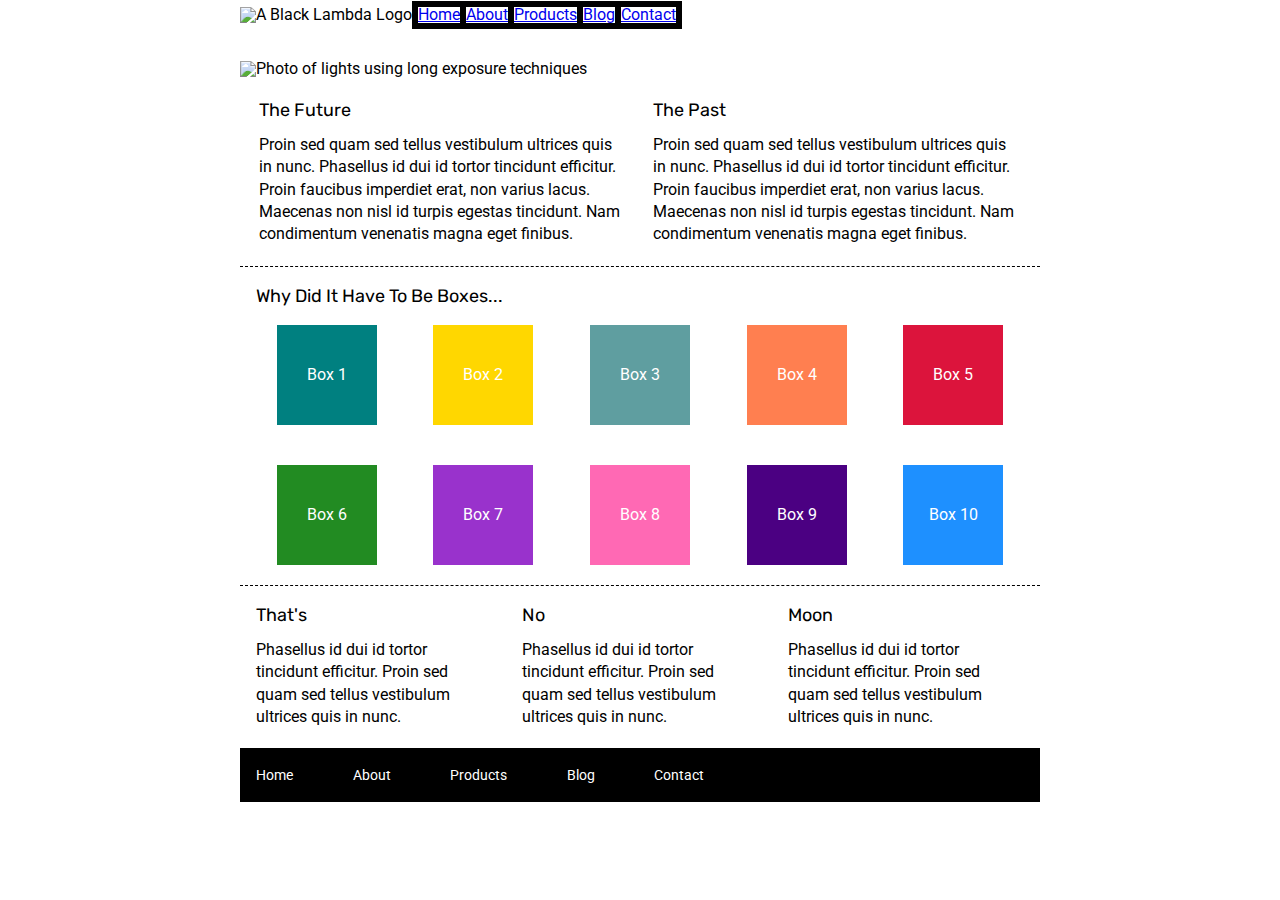
==== index.html @ 6d7c381e "Committing work in progress for nav section, and finished box section" ====
<!doctype html>

<html lang="en">
<head>
  <meta charset="utf-8">

  <title>Sprint Challenge - Home</title>

  <link href="https://fonts.googleapis.com/css?family=Roboto|Rubik" rel="stylesheet">
  <link rel="stylesheet" href="css/index.css">

</head>

<body>
    <div class="container">
   

        <header>
            <nav class='navTop'>
                <div>
                    <img src="img/lambda-black.png" alt="A Black Lambda Logo">
                </div>
                
                <div class='links'>
                    <a href="index.html">Home</a>
                    <a href="about.html">About</a>
                    <a href="#">Products</a>
                    <a href="#">Blog</a>
                    <a href="#">Contact</a>
                </div>

                
            </nav>
            
            <img src="/img/jumbo.jpg" alt="Photo of lights using long exposure techniques">
        </header>



        <section class="top-content">
            <div class="text-container">
                <h2>The Future</h2>
                <p>Proin sed quam sed tellus vestibulum ultrices quis in nunc. Phasellus id dui id tortor tincidunt efficitur. Proin faucibus imperdiet erat, non varius lacus. Maecenas non nisl id turpis egestas tincidunt. Nam condimentum venenatis magna eget finibus.</p>
            </div>
            <div class="text-container">
                <h2>The Past</h2>
                <p>Proin sed quam sed tellus vestibulum ultrices quis in nunc. Phasellus id dui id tortor tincidunt efficitur. Proin faucibus imperdiet erat, non varius lacus. Maecenas non nisl id turpis egestas tincidunt. Nam condimentum venenatis magna eget finibus.</p>
            </div>
        </section>
        








        <section class="middle-content">
        
            <h2>Why Did It Have To Be Boxes...</h2>
            
            <div class="boxes">
                <div class="box" id='box1'>Box 1</div>
                <div class="box" id='box2'>Box 2</div>
                <div class="box" id='box3'>Box 3</div>
                <div class="box" id='box4'>Box 4</div>
                <div class="box" id='box5'>Box 5</div>
                <div class="box" id='box6'>Box 6</div>
                <div class="box" id='box7'>Box 7</div>
                <div class="box" id='box8'>Box 8</div>
                <div class="box" id='box9'>Box 9</div>
                <div class="box" id='box10'>Box 10</div>
            </div>
        
        </section>












        <section class="bottom-content">

            <div class="text-container">
                <h2>That's</h2>
                <p>Phasellus id dui id tortor tincidunt efficitur. Proin sed quam sed tellus vestibulum ultrices quis in nunc.</p>
            </div>
            <div class="text-container">
                <h2>No</h2>
                <p>Phasellus id dui id tortor tincidunt efficitur. Proin sed quam sed tellus vestibulum ultrices quis in nunc.</p>
            </div>
            <div class="text-container">
                <h2>Moon</h2>
                <p>Phasellus id dui id tortor tincidunt efficitur. Proin sed quam sed tellus vestibulum ultrices quis in nunc.</p>
            </div>

        </section>
        
        <footer>
            <nav>
                <a href="#">Home</a>
                <a href="#">About</a>
                <a href="#">Products</a>
                <a href="#">Blog</a>
                <a href="#">Contact</a>
            </nav>
        </footer>
    </div><!-- container -->        
</body>
</html>
---- css/index.css ----
/* http://meyerweb.com/eric/tools/css/reset/ 
   v2.0 | 20110126
   License: none (public domain)
*/

html, body, div, span, applet, object, iframe,
h1, h2, h3, h4, h5, h6, p, blockquote, pre,
a, abbr, acronym, address, big, cite, code,
del, dfn, em, img, ins, kbd, q, s, samp,
small, strike, strong, sub, sup, tt, var,
b, u, i, center,
dl, dt, dd, ol, ul, li,
fieldset, form, label, legend,
table, caption, tbody, tfoot, thead, tr, th, td,
article, aside, canvas, details, embed, 
figure, figcaption, footer, header, hgroup, 
menu, nav, output, ruby, section, summary,
time, mark, audio, video {
	margin: 0;
	padding: 0;
	border: 0;
	font-size: 100%;
	font: inherit;
	vertical-align: baseline;
}
/* HTML5 display-role reset for older browsers */
article, aside, details, figcaption, figure, 
footer, header, hgroup, menu, nav, section {
	display: block;
}
body {
	line-height: 1;
}
ol, ul {
	list-style: none;
}
blockquote, q {
	quotes: none;
}
blockquote:before, blockquote:after,
q:before, q:after {
	content: '';
	content: none;
}
table {
	border-collapse: collapse;
	border-spacing: 0;
}

/*General Design with Reset Above*/





* {
    box-sizing: border-box;
}

html, body {
    height: 100%;
    font-family: 'Roboto', sans-serif;
}

h1, h2, h3, h4, h5 {
    font-size: 18px;
    margin-bottom: 15px;
    font-family: 'Rubik', sans-serif;
}

p {
    line-height: 1.4;
}

.container {
    width: 800px;
    margin: 0 auto;
}

/* More general style */

.navTop{
    display:flex;
    align-items:baseline;
}

/* need to fix links to space and look without underline */
.links{
    display:flex;
    
    justify-content:space-evenly;
    border: 3px solid black;
}
.links a{
    border: 3px solid black;
}

header img{
    padding:4% 0 3% 0;
}









.top-content {
    display: flex;
    flex-wrap: wrap;
    justify-content: space-evenly;
    margin-bottom: 20px;
    border-bottom: 1px dashed black;
}

.top-content .text-container {
    width: 48%;
    padding: 0 1%;
    padding-bottom: 20px;  
}












.middle-content {
    margin-bottom: 20px;
    border-bottom: 1px dashed black;
}

.middle-content h2 {
    padding: 0 2%;
    margin-bottom: 0;
}

.middle-content .boxes {
    display: flex;
    flex-wrap: wrap;
    justify-content: space-evenly;
}

.middle-content .boxes .box {
    width: 12.5%;
    height: 100px;
    background: black;
    margin: 20px 2.5%;
    color: white;
    display: flex;
    align-items: center;
    justify-content: center;
}

#box1{
    background: teal;
}
#box2{
    background: gold;
}
#box3{
    background: cadetblue;
}
#box4{
    background: coral;
}
#box5{
    background: crimson;
}
#box6{
    background: forestgreen;
}
#box7{
    background: darkorchid;
}
#box8{
    background: hotpink;
}
#box9{
    background: indigo;
}
#box10{
    background: dodgerblue;
}




.bottom-content {
    display: flex;
    margin: 0 2% 20px;
    justify-content: space-around;
}

.bottom-content .text-container {
    padding-right: 4%;
}

.bottom-content .text-container:last-child {
    padding-right: 0;
}






footer {
    width: 100%;
    background: black;
}

footer nav {
    width: 60%;
    display: flex;
    justify-content: space-between;
    align-items: center;
    padding: 20px 2%;
    font-size: 14px;
}

footer nav a {
    color: white;
    text-decoration: none;
}
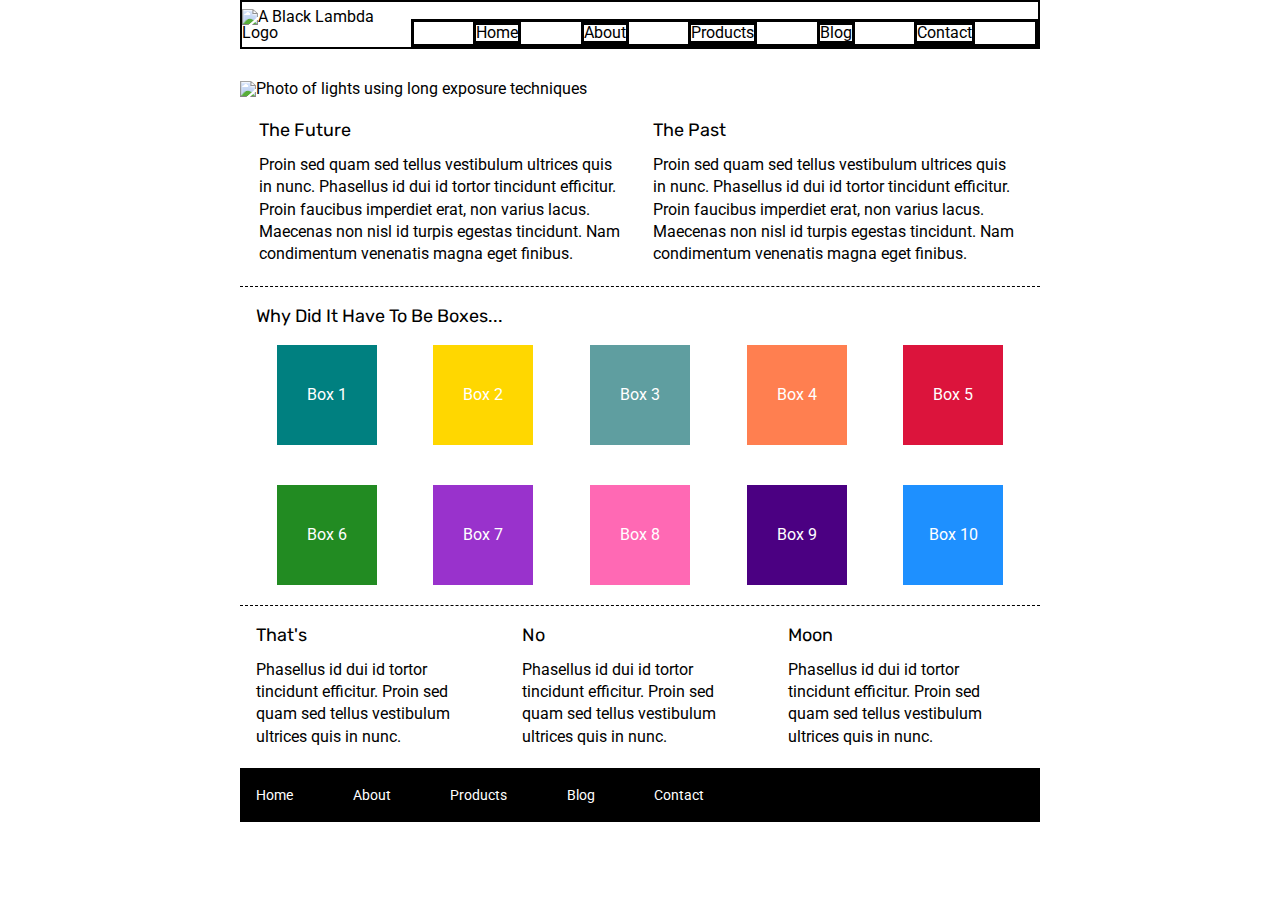
==== commit 2bf12e5b: "Fixed nav link spacing" ====
--- a/index.html
+++ b/index.html
@@ -17,7 +17,7 @@
 
         <header>
             <nav class='navTop'>
-                <div>
+                <div class="logo">
                     <img src="img/lambda-black.png" alt="A Black Lambda Logo">
                 </div>
                 
--- a/css/index.css
+++ b/css/index.css
@@ -82,17 +82,23 @@
 .navTop{
     display:flex;
     align-items:baseline;
-}
-
-/* need to fix links to space and look without underline */
+    border: 2px solid black;
+
+}
+
+.logo{
+
+}
 .links{
     display:flex;
-    
     justify-content:space-evenly;
     border: 3px solid black;
+    width:50vw;
 }
 .links a{
     border: 3px solid black;
+    text-decoration: none;
+    color:black;
 }
 
 header img{
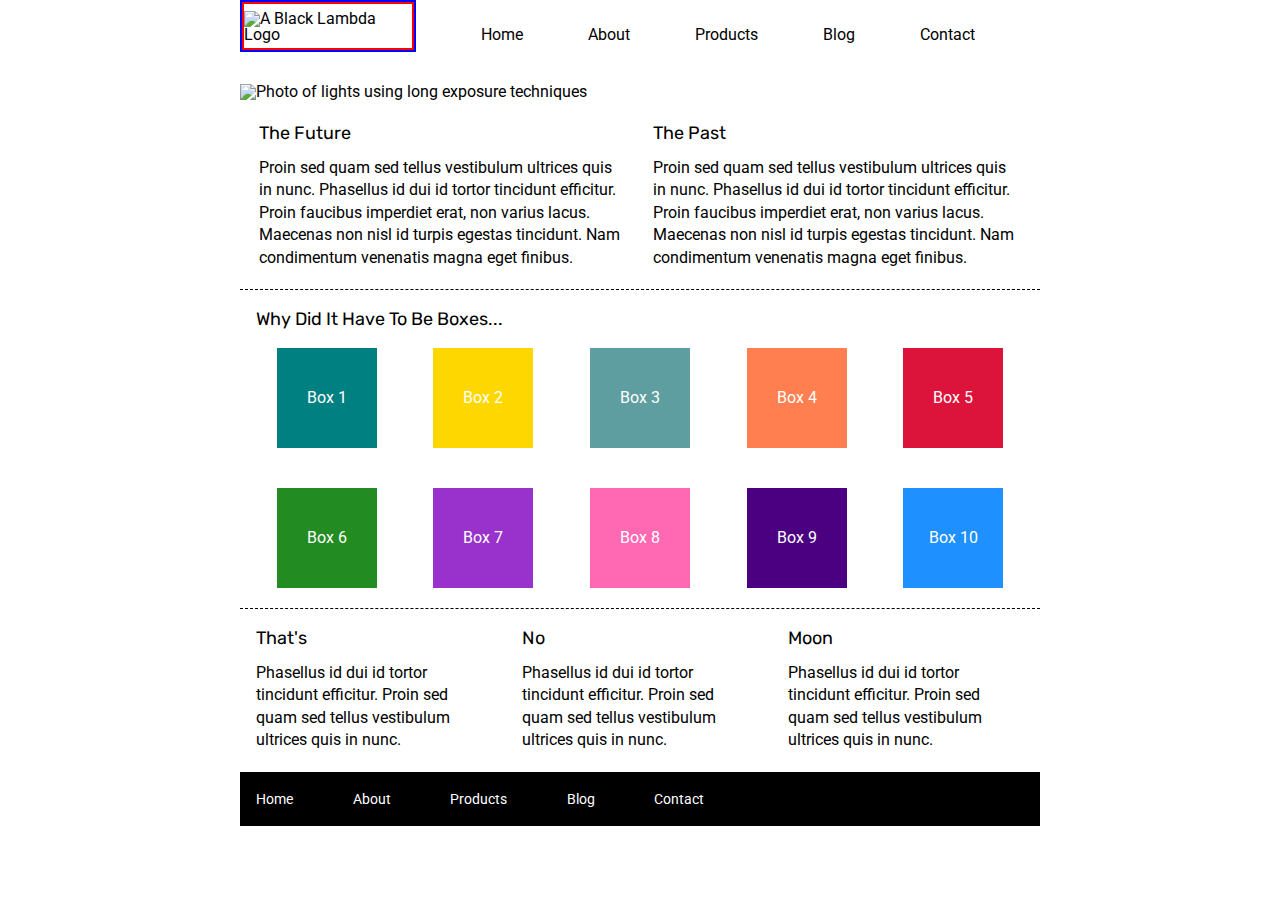
==== commit 4773d161: "Mark Up for About page complete" ====
--- a/index.html
+++ b/index.html
@@ -105,8 +105,8 @@
         
         <footer>
             <nav>
-                <a href="#">Home</a>
-                <a href="#">About</a>
+                <a href="index.html">Home</a>
+                <a href="about.html">About</a>
                 <a href="#">Products</a>
                 <a href="#">Blog</a>
                 <a href="#">Contact</a>
--- a/css/index.css
+++ b/css/index.css
@@ -82,21 +82,22 @@
 .navTop{
     display:flex;
     align-items:baseline;
-    border: 2px solid black;
-
 }
 
 .logo{
-
+    border: 2px solid blue;
+}
+.logo img{
+    border: 2px solid red;
 }
 .links{
     display:flex;
     justify-content:space-evenly;
-    border: 3px solid black;
+    /* border: 3px solid black; */
     width:50vw;
 }
 .links a{
-    border: 3px solid black;
+    /* border: 3px solid black; */
     text-decoration: none;
     color:black;
 }
